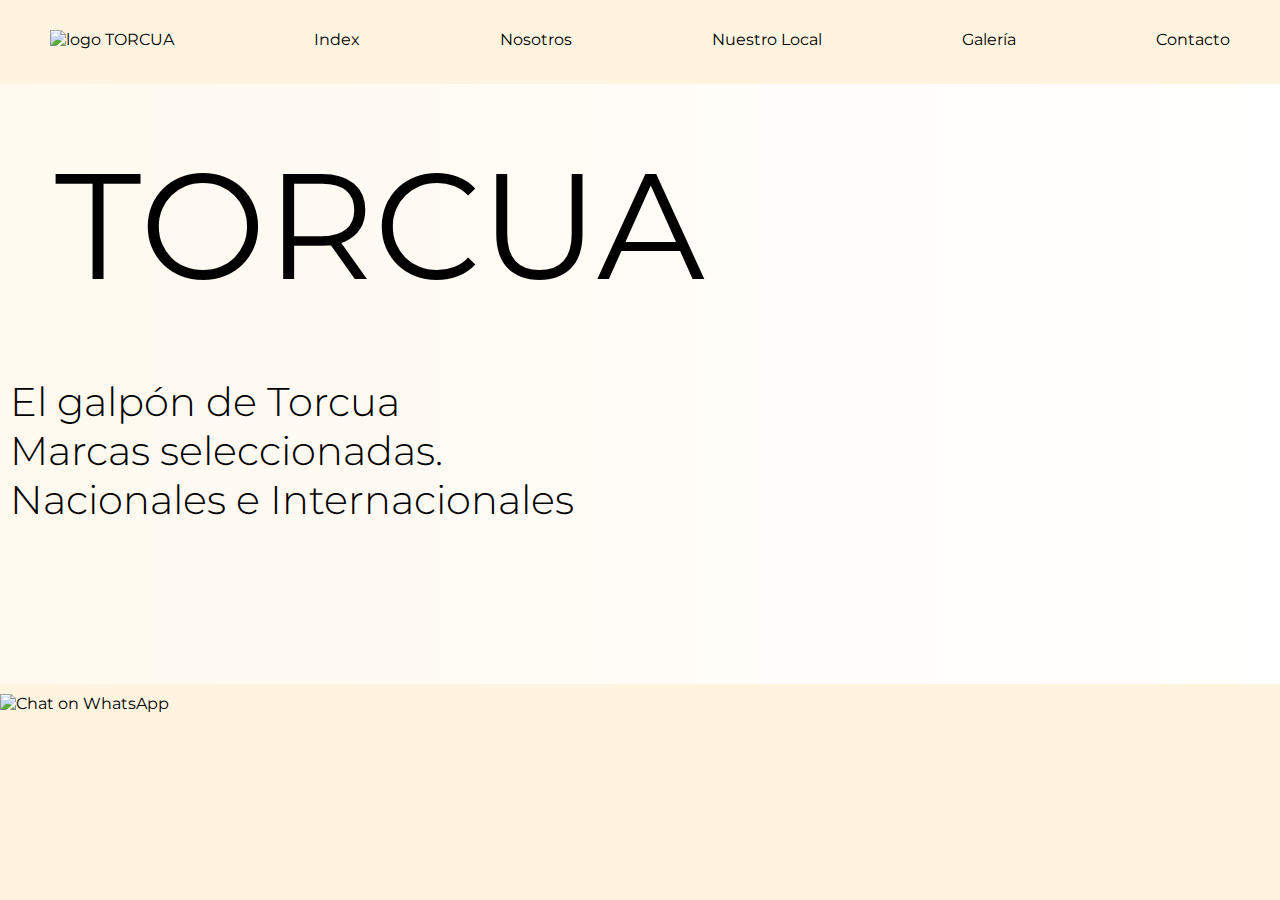
==== index.html @ c7f1261f "fdfd" ====
<!DOCTYPE html>
<html lang="en">

<head>
    <meta charset="UTF-8">
    <meta name="viewport" content="width=device-width, initial-scale=1.0">
    <link rel="preconnect" href="https://fonts.googleapis.com">
    <link rel="preconnect" href="https://fonts.gstatic.com" crossorigin>
    <link href="https://fonts.googleapis.com/css2?family=Montserrat:wght@300;400&display=swap" rel="stylesheet">

    <link rel="stylesheet" href="css/styles.css">

    <title>Tienda TORCUA</title>
</head>

<body>
    <header></header>
    <nav class="nav-principal 
    <!-- contenedor -->
     ">
        <a href="#" class="logoTexto">
            <img class="logo" alt="logo" src="img/logo.jpg" /> TORCUA</a>
        <!-- <a href="index.html">Index</a> -->
        <a href="index.html">Index</a>
        <a href="nosotros.html">Nosotros</a>
        <a href="nuestroLocal.html">Nuestro Local</a>
        <a href="galeria.html">Galería</a>
        <a href="contacto.html">Contacto</a>
    </nav>
    <main>
        <h1>
           TORCUA
        </h1>
        <h2>  El galpón de Torcua  <br> Marcas seleccionadas. <br>
            Nacionales e Internacionales </h2>

    </main>
    <footer>
        <div class="whats">
            <a aria-label="Chat on WhatsApp" href="https://wa.me/541130912600">
                <img class="whatsapp-image" alt="Chat on WhatsApp" src="WhatsAppButtonGreenLarge.png" />
            </a>
        </div>
    </footer>
</body>

</html>
---- css/styles.css ----
html {
    box-sizing: border-box;
}

body {
    background-color: rgb(255, 244, 223);
    font-family: 'Montserrat', sans-serif;
     margin: 0; 
}


.whatsapp-image {
    width: 200px;
    /* Cambia el valor "200px" al tamaño deseado */
    height: auto;
    /* Esto mantendrá la proporción original de la imagen */
}

.nav-principal {
    padding: 20px 0;
    display: flex;
    flex-direction: column;
    align-items: center;

}


@media (min-width: 768px) {
    .nav-principal {
        justify-content: space-between;
        flex-direction: row;
        padding: 30px 50px;
    }
}

h1 {
    font-size: 150px;
    font-weight: 400;
    padding: 50px;
    margin: 5px;
}
@media (max-width: 768px) {
    h1 {
        font-size: 80px;
        font-weight: 400;
        padding: 20px;
        margin: 5px;
    }
    
}
h2 {
    font-size: 40px;
    font-weight: 300;
    padding: 5px;
    margin: 5px;
}

@media (max-width: 768px) {
    
    h2 {
        font-size: 30px;
        font-weight: 300;
        padding: 5px;
        margin: 5px;
    }
}

a {
    color: #000000;
    position: relative;
    text-decoration: none;
}

a::before {
    content: '';
    position: absolute;
    width: 100%;
    height: 4px;
    border-radius: 4px;
    background-color: #79136b;
    bottom: -3px;
    /* Cambia el valor a -3px */
    left: 0;
    transform-origin: right;
    transform: scaleX(0);
    transition: transform .3s ease-in-out;
}

a:hover::before {
    transform-origin: left;
    transform: scaleX(1);
    bottom: -3px;
    /* Cambia el valor a -3px */
}



main {
    background-image: linear-gradient(to right, rgba(255, 255, 255, 0.5), rgba(255, 255, 255, 1)), url(https://wallpapers.com/images/high/boutique-clothes-on-wire-racks-mirror-fu3pt1du9vz9u4rm.webp);
    background-size: cover;
    background-repeat: no-repeat;
    background-position: center top;
    height: 600px;
    padding: 0;
    color: black;
    margin-bottom: 10px;

}

@media (max-width: 768px) {
    
    main {
        background-image: linear-gradient(to right, rgba(255, 255, 255, 0.5), rgba(255, 255, 255, 1)), url(https://wallpapers.com/images/high/boutique-clothes-on-wire-racks-mirror-fu3pt1du9vz9u4rm.webp);
        background-size: cover;
        background-repeat: no-repeat;
        background-position: center top;
        height: 400px;
        padding: 0;
        color: black;
        margin-bottom: 10px;
    
    }
}
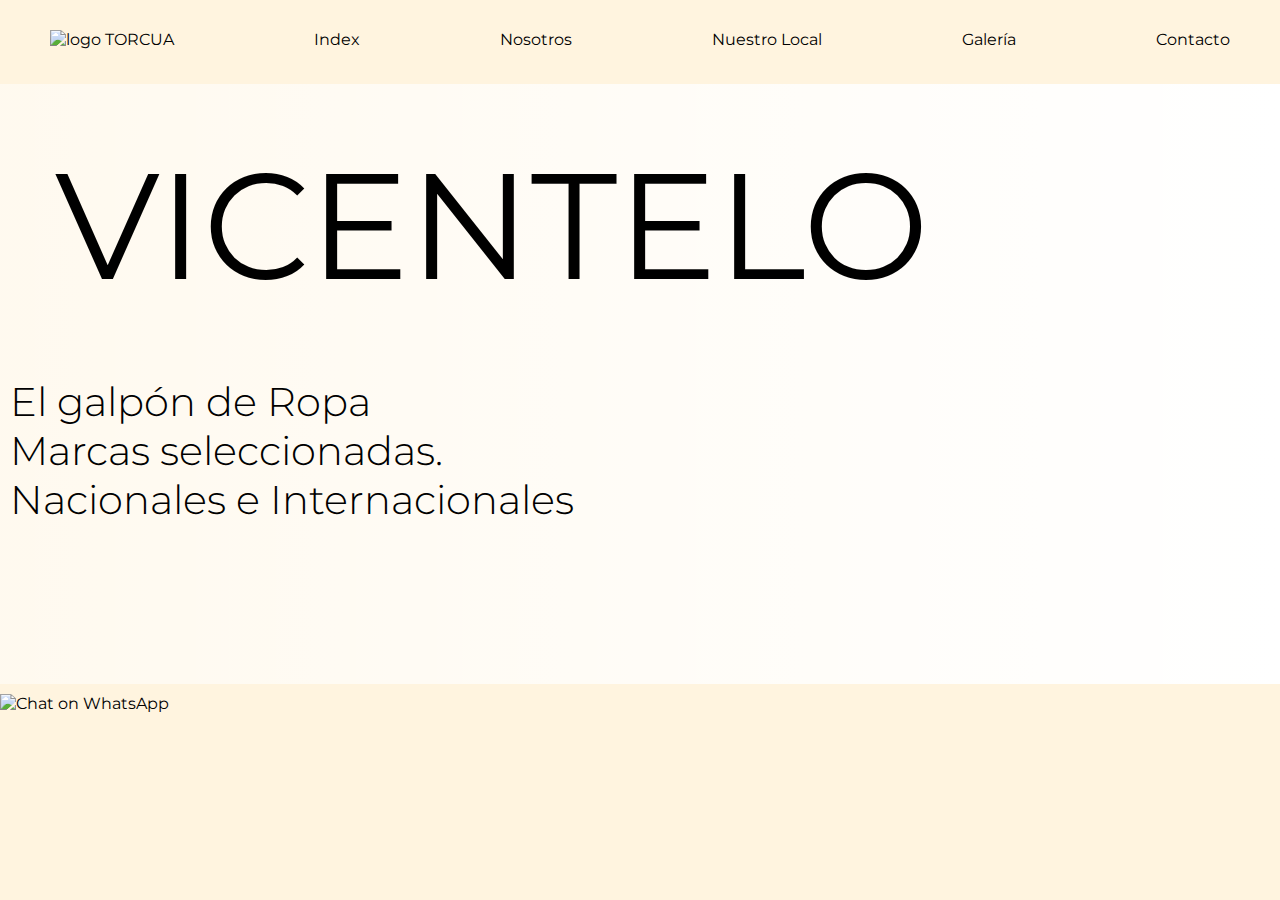
==== commit 85673d37: "DSDS" ====
--- a/index.html
+++ b/index.html
@@ -10,7 +10,7 @@
 
     <link rel="stylesheet" href="css/styles.css">
 
-    <title>Tienda TORCUA</title>
+    <title>Tienda VICENTELO</title>
 </head>
 
 <body>
@@ -29,9 +29,9 @@
     </nav>
     <main>
         <h1>
-           TORCUA
+           VICENTELO
         </h1>
-        <h2>  El galpón de Torcua  <br> Marcas seleccionadas. <br>
+        <h2>  El galpón de Ropa  <br> Marcas seleccionadas. <br>
             Nacionales e Internacionales </h2>
 
     </main>
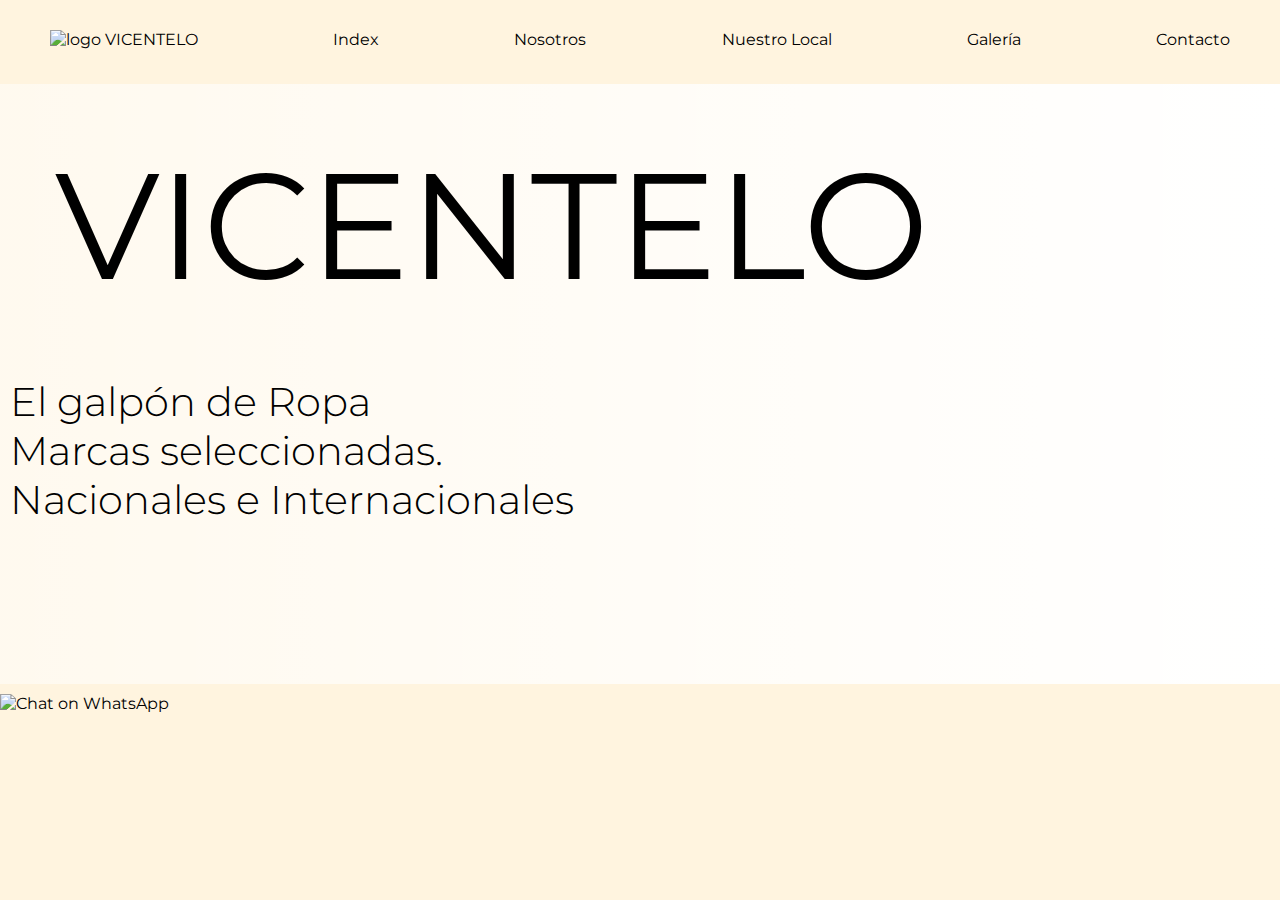
==== commit 2b9569df: "SKDSKDJS" ====
--- a/index.html
+++ b/index.html
@@ -15,11 +15,9 @@
 
 <body>
     <header></header>
-    <nav class="nav-principal 
-    <!-- contenedor -->
-     ">
+    <nav class="nav-principal      ">
         <a href="#" class="logoTexto">
-            <img class="logo" alt="logo" src="img/logo.jpg" /> TORCUA</a>
+            <img class="logo" alt="logo" src="img/logo.jpg" /> VICENTELO</a>
         <!-- <a href="index.html">Index</a> -->
         <a href="index.html">Index</a>
         <a href="nosotros.html">Nosotros</a>
@@ -29,9 +27,9 @@
     </nav>
     <main>
         <h1>
-           VICENTELO
+            VICENTELO
         </h1>
-        <h2>  El galpón de Ropa  <br> Marcas seleccionadas. <br>
+        <h2> El galpón de Ropa <br> Marcas seleccionadas. <br>
             Nacionales e Internacionales </h2>
 
     </main>
